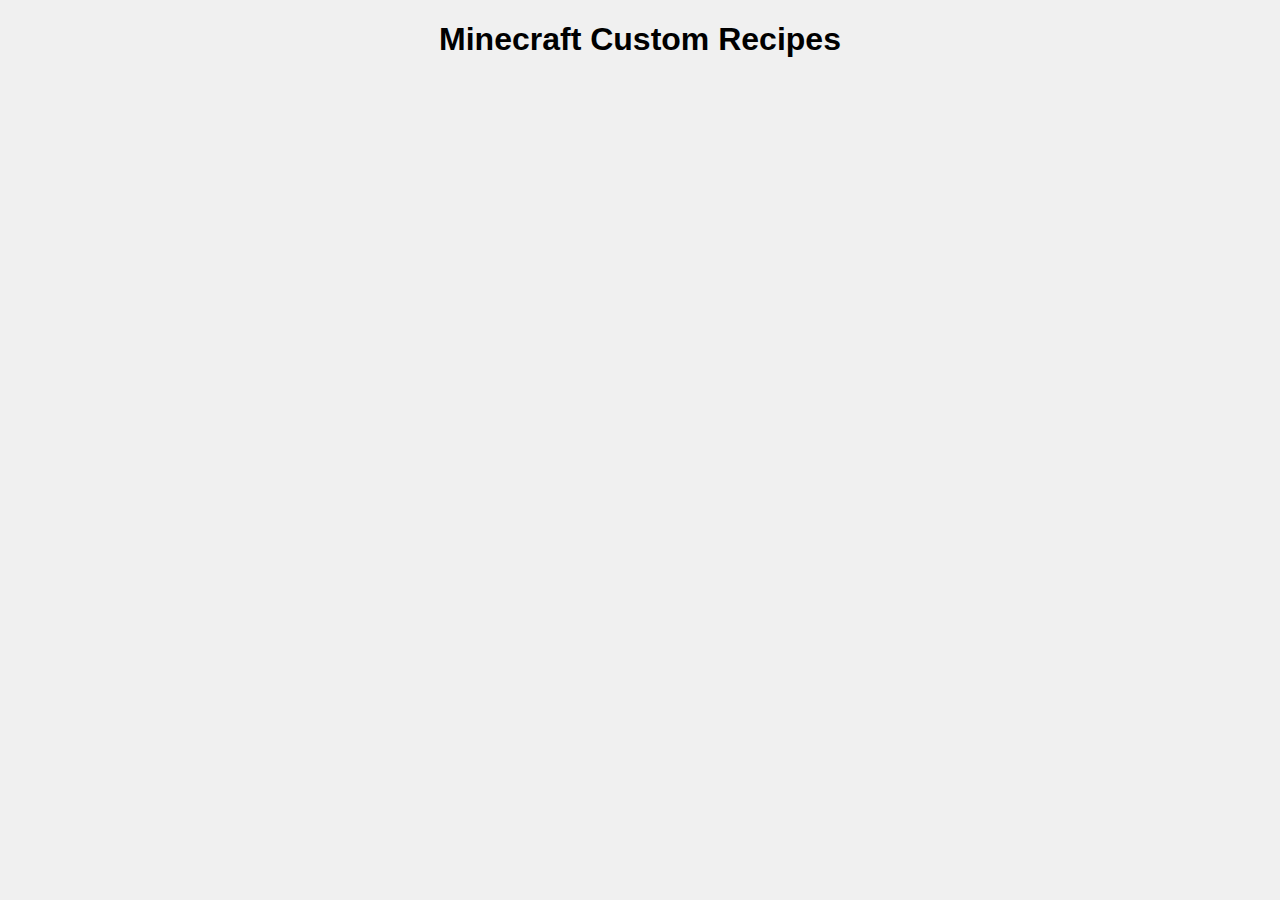
==== index.html @ d19af3b5 "First version of github pages" ====
<!DOCTYPE html>
<html lang="en">
<head>
    <meta charset="UTF-8">
    <meta name="viewport" content="width=device-width, initial-scale=1.0">
    <title>Minecraft Recipes</title>
    <link rel="stylesheet" href="styles.css">
</head>
<body>
    <h1>Minecraft Custom Recipes</h1>
    <div id="recipe-container"></div>
    <script src="scripts.js"></script>
</body>
</html>
---- styles.css ----
body {
    font-family: Arial, sans-serif;
    text-align: center;
    background-color: #f0f0f0;
}

.recipe {
    margin: 20px auto;
    width: 300px;
    border: 2px solid #333;
    padding: 10px;
    background-color: #fff;
}

.grid {
    display: grid;
    grid-template-columns: repeat(3, 50px);
    grid-gap: 2px;
    margin: 10px auto;
    width: 156px;
}

.slot {
    width: 50px;
    height: 50px;
    border: 1px solid #ccc;
    background-color: #e0e0e0;
    display: flex;
    align-items: center;
    justify-content: center;
    cursor: pointer; /* Indicates clickable */
}

.slot img {
    max-width: 100%;
    max-height: 100%;
}

.slot a {
    display: block;
    width: 100%;
    height: 100%;
    text-decoration: none;
    color: inherit;
}

.output {
    margin-top: 10px;
    font-weight: bold;
}
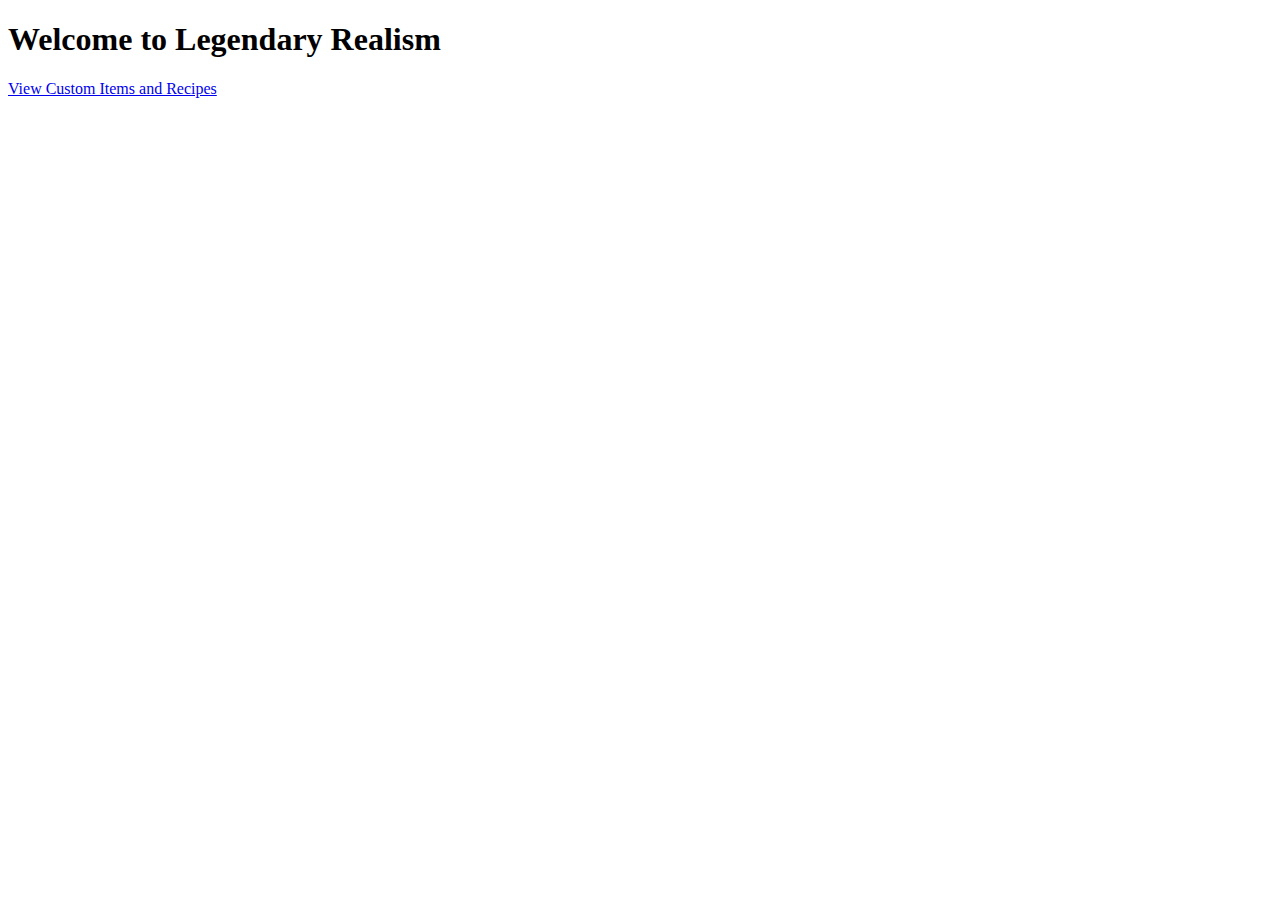
==== commit 26140905: "Complete rework of site structure" ====
--- a/index.html
+++ b/index.html
@@ -3,12 +3,10 @@
 <head>
     <meta charset="UTF-8">
     <meta name="viewport" content="width=device-width, initial-scale=1.0">
-    <title>Minecraft Recipes</title>
-    <link rel="stylesheet" href="styles.css">
+    <title>Legendary Realism</title>
 </head>
 <body>
-    <h1>Minecraft Custom Recipes</h1>
-    <div id="recipe-container"></div>
-    <script src="scripts.js"></script>
+    <h1>Welcome to Legendary Realism</h1>
+    <p><a href="items.html">View Custom Items and Recipes</a></p>
 </body>
 </html>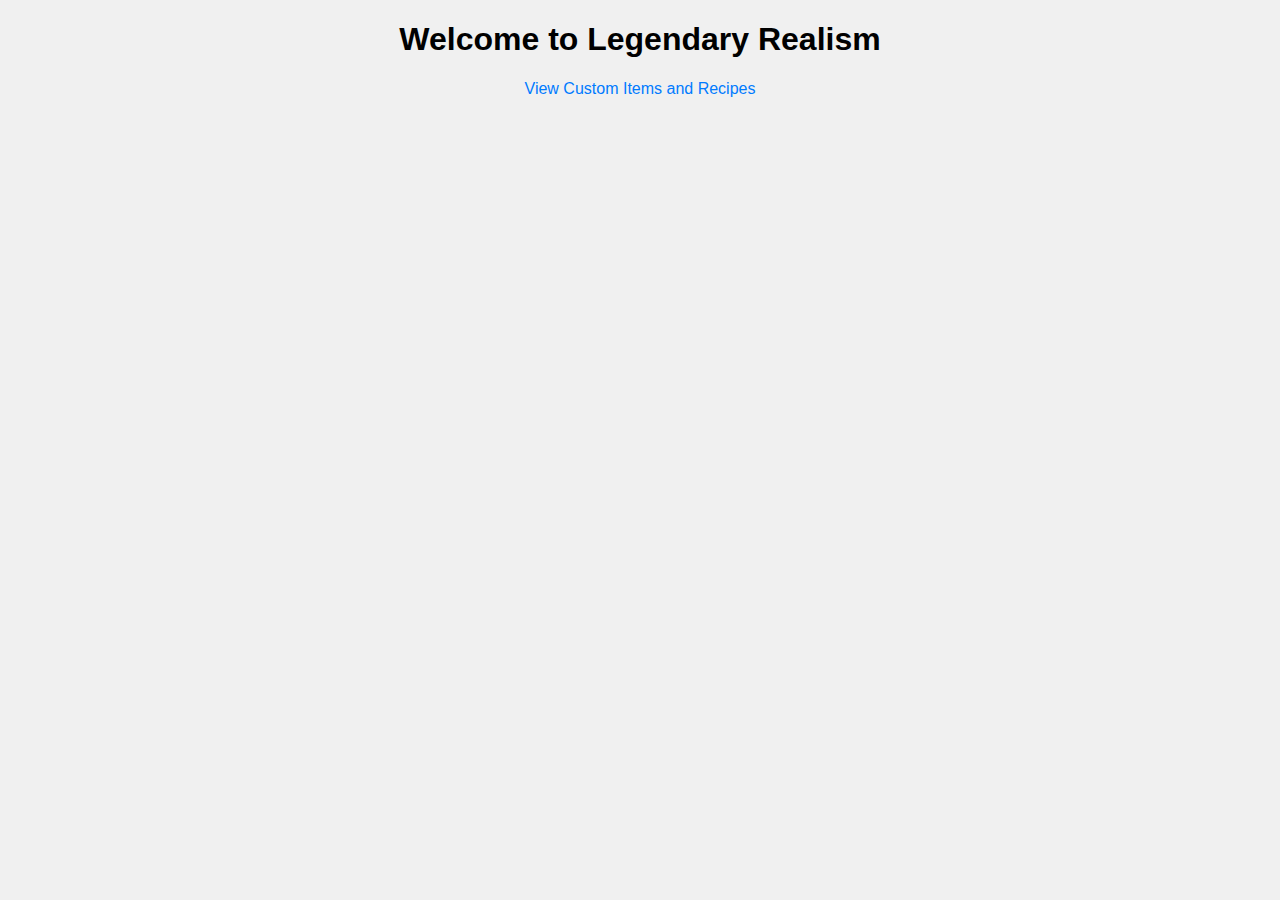
==== commit f3f8f8c0: "Update index.html" ====
--- a/index.html
+++ b/index.html
@@ -1,5 +1,6 @@
 <!DOCTYPE html>
 <html lang="en">
+<link rel="stylesheet" href="styles.css">
 <head>
     <meta charset="UTF-8">
     <meta name="viewport" content="width=device-width, initial-scale=1.0">
@@ -9,4 +10,4 @@
     <h1>Welcome to Legendary Realism</h1>
     <p><a href="items.html">View Custom Items and Recipes</a></p>
 </body>
-</html>+</html>
--- a/styles.css
+++ b/styles.css
@@ -0,0 +1,96 @@
+body {
+    font-family: Arial, sans-serif;
+    text-align: center;
+    background-color: #f0f0f0;
+}
+
+.recipe {
+    margin: 20px auto;
+    width: 300px;
+    border: 2px solid #333;
+    padding: 10px;
+    background-color: #fff;
+}
+
+.grid {
+    display: grid;
+    grid-template-columns: repeat(3, 50px);
+    grid-gap: 2px;
+    margin: 10px auto;
+    width: 156px;
+}
+
+.slot {
+    width: 50px;
+    height: 50px;
+    border: 1px solid #ccc;
+    background-color: #e0f0e0;
+    display: flex;
+    align-items: center;
+    justify-content: center;
+    cursor: pointer;
+    font-size: 12px;
+    text-align: center;
+}
+
+.slot img {
+    max-width: 100%;
+    max-height: 100%;
+}
+
+.slot a {
+    display: block;
+    width: 100%;
+    height: 100%;
+    text-decoration: none;
+    color: inherit;
+    display: flex;
+    align-items: center;
+    justify-content: center;
+}
+
+.output {
+    margin-top: 10px;
+    font-weight: bold;
+}
+
+.error {
+    color: red;
+    margin: 10px;
+}
+#sample-text {
+    margin-top: 20px;
+    font-style: italic;
+    color: #555;
+}
+#recipe-list a {
+    text-decoration: none; /* Remove underline from links */
+    color: #007bff; /* Blue link color, adjust as needed */
+    font-size: 1.2em; /* Slightly larger text */
+}
+
+#recipe-list a:hover {
+    text-decoration: underline; /* Underline on hover for feedback */
+}
+/* General link styling for all pages */
+a {
+    text-decoration: none; /* Remove underline by default */
+    color: #007bff; /* Nice blue color */
+}
+
+a:hover {
+    text-decoration: underline; /* Underline on hover */
+}
+
+/* Specific styling for recipe list on items.html */
+#recipe-list {
+    display: flex;
+    flex-direction: column;
+    align-items: center;
+    gap: 10px; /* Space between items */
+    margin: 20px 0; /* Vertical spacing around the list */
+}
+
+#recipe-list div {
+    font-size: 1.2em; /* Slightly larger text, moved from a to div */
+}
